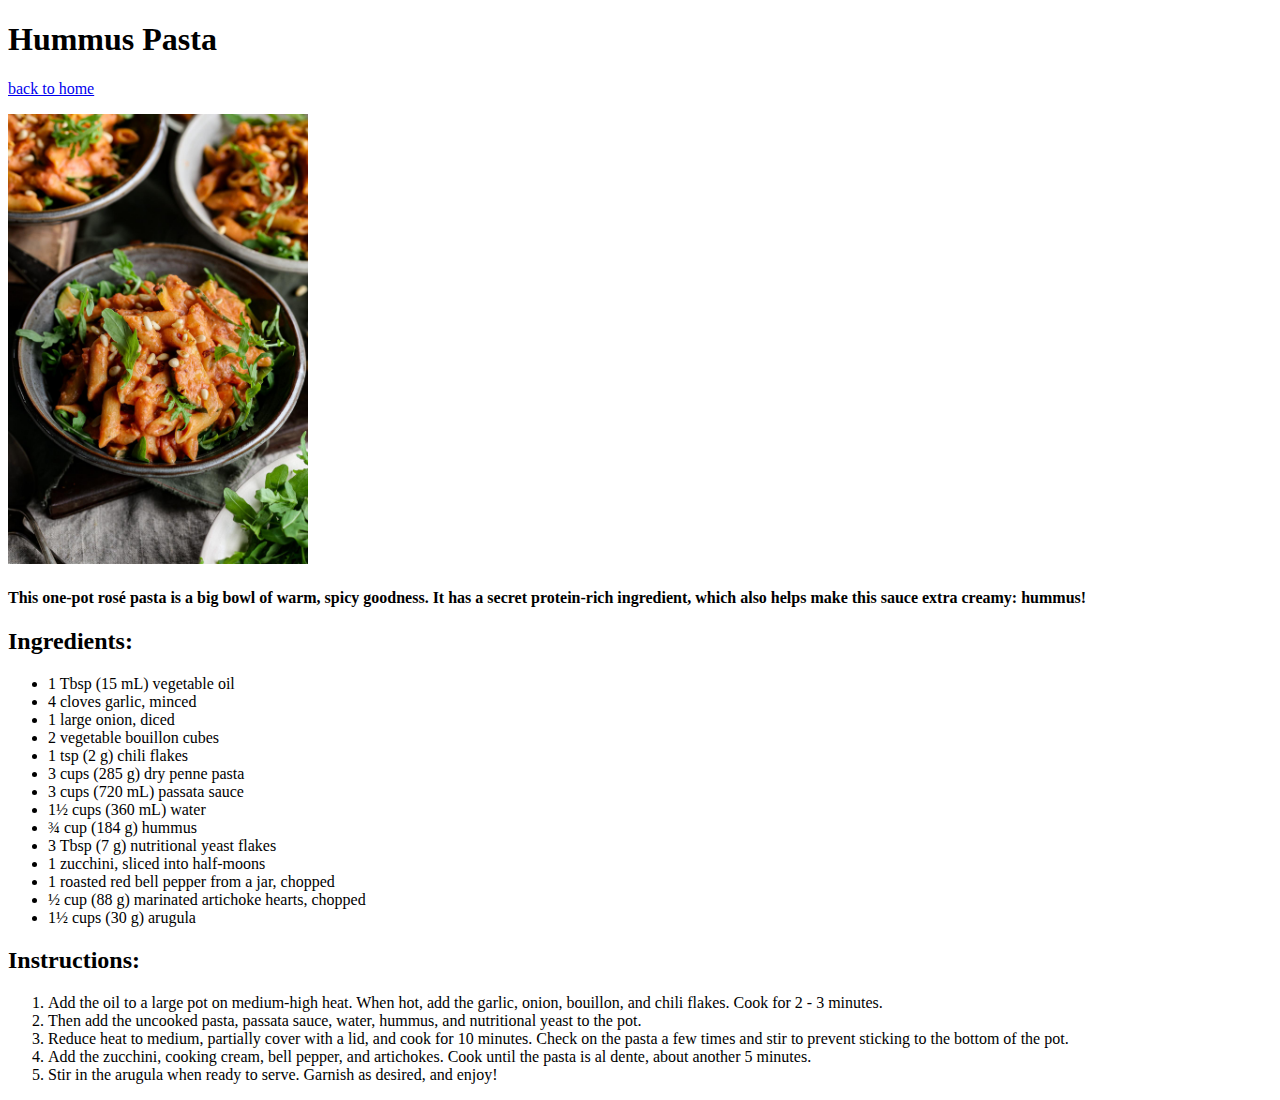
==== recipes/hummus-pasta.html @ 9a2efb20 "Add recipes/ folder with three first recipes" ====
<!DOCTYPE html>
<html lang="en">
<head>
    <meta charset="UTF-8">
    <meta name="viewport" content="width=device-width, initial-scale=1.0">
    <title>hummus-pasta</title>
</head>
<body>
    <h1>
        Hummus Pasta
    </h1>
    <p>
        <a href="../index.html"> back to home</a>
    </p>
    <p>
        <img src="../img/hummus-pasta.jpg" width="300" alt="a bowl of pasta with red souse and arugula on top">
    </p>
    <p>
        <h4>
            This one-pot rosé pasta is a big bowl of warm, spicy goodness. It has a secret protein-rich ingredient, which also helps make this sauce extra creamy: hummus!
        </h4>
    </p>
    <p>
        <h2>
            Ingredients:
        </h2>
        <ul>
            <li> 1 Tbsp (15 mL) vegetable oil</li>
            <li> 4 cloves garlic, minced</li>
            <li> 1 large onion, diced</li>
            <li> 2 vegetable bouillon cubes</li>
            <li> 1 tsp (2 g) chili flakes</li>
            <li> 3 cups (285 g) dry penne pasta </li>
            <li> 3 cups (720 mL) passata sauce</li>
            <li> 1½ cups (360 mL) water</li>
            <li> ¾ cup (184 g) hummus</li>
            <li> 3 Tbsp (7 g) nutritional yeast flakes</li>
            <li> 1 zucchini, sliced into half-moons</li>
            <li> 1 roasted red bell pepper from a jar, chopped</li>
            <li> ½ cup (88 g) marinated artichoke hearts, chopped</li>
            <li> 1½ cups (30 g) arugula</li>
        </ul>
    </p>
    <p>
        <h2>
            Instructions:
        </h2>
        <ol>
            <li> Add the oil to a large pot on medium-high heat. When hot, add the garlic, onion, bouillon, and chili flakes. Cook for 2 - 3 minutes.</li>
            <li> Then add the uncooked pasta, passata sauce, water, hummus, and nutritional yeast to the pot.</li>
            <li> Reduce heat to medium, partially cover with a lid, and cook for 10 minutes. Check on the pasta a few times and stir to prevent sticking to the bottom of the pot.</li>
            <li> Add the zucchini, cooking cream, bell pepper, and artichokes. Cook until the pasta is al dente, about another 5 minutes. </li>
            <li> Stir in the arugula when ready to serve. Garnish as desired, and enjoy!</li>
        </ol>
    </p>
</body>
</html>
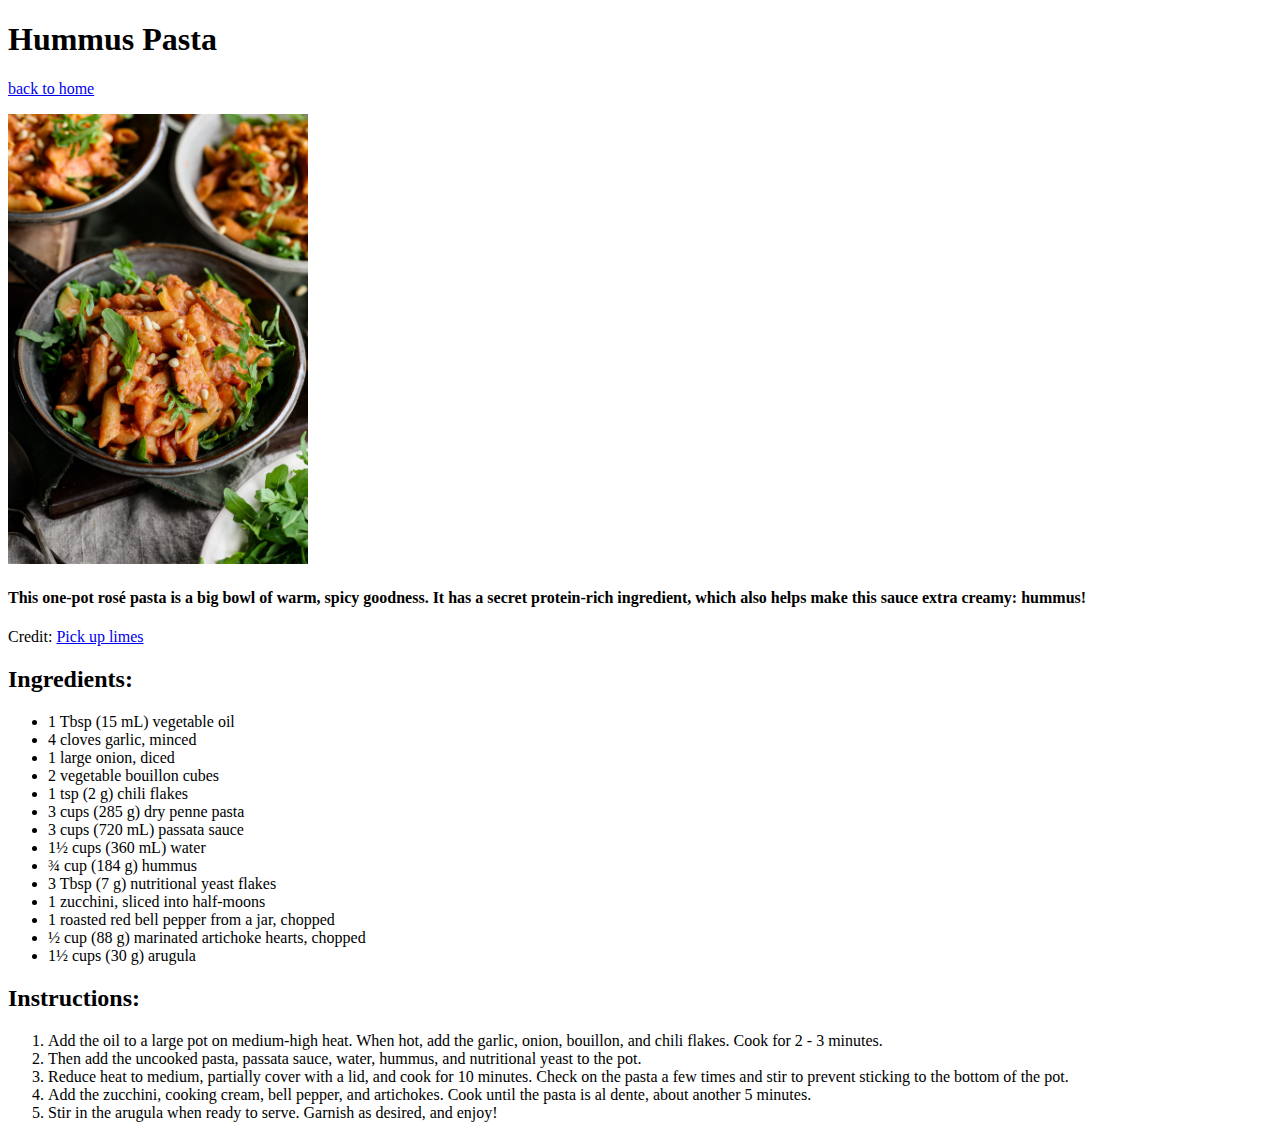
==== commit 15fe034e: "Add sources to recipes" ====
--- a/recipes/hummus-pasta.html
+++ b/recipes/hummus-pasta.html
@@ -19,6 +19,7 @@
         <h4>
             This one-pot rosé pasta is a big bowl of warm, spicy goodness. It has a secret protein-rich ingredient, which also helps make this sauce extra creamy: hummus!
         </h4>
+        Credit: <a href="https://www.pickuplimes.com/recipe/one-pot-creamy-ros%C3%A9-pasta-99" target="_blank" rel="noopener noreferrer"> Pick up limes</a>
     </p>
     <p>
         <h2>
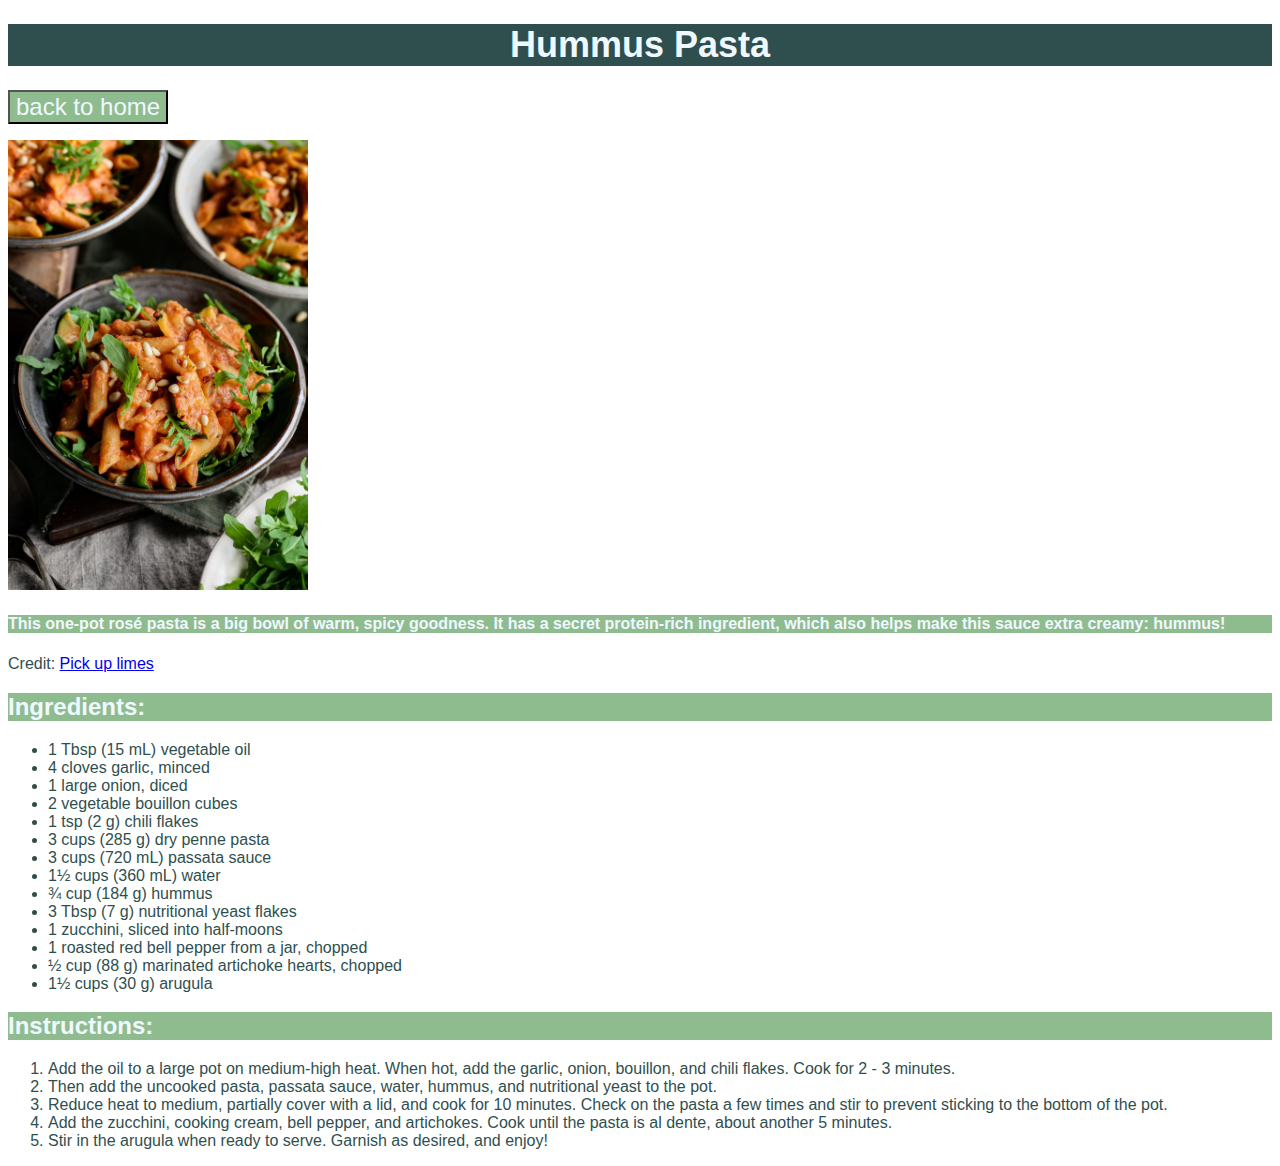
==== commit d7aae7cd: "Add style.css" ====
--- a/recipes/hummus-pasta.html
+++ b/recipes/hummus-pasta.html
@@ -4,16 +4,17 @@
     <meta charset="UTF-8">
     <meta name="viewport" content="width=device-width, initial-scale=1.0">
     <title>hummus-pasta</title>
+    <link rel="stylesheet" href="../style.css">
 </head>
 <body>
     <h1>
         Hummus Pasta
     </h1>
     <p>
-        <a href="../index.html"> back to home</a>
+       <button> <a href="../index.html"> back to home</a></button> 
     </p>
     <p>
-        <img src="../img/hummus-pasta.jpg" width="300" alt="a bowl of pasta with red souse and arugula on top">
+        <img class="frontpic" src="../img/hummus-pasta.jpg" width="300" alt="a bowl of pasta with red souse and arugula on top">
     </p>
     <p>
         <h4>
--- a/style.css
+++ b/style.css
@@ -0,0 +1,44 @@
+body {
+    font-family: Impact, "Haettenschweiler", 'Arial Narrow Bold', sans-serif;
+    color: darkslategrey;
+}
+
+h1 {
+    text-align: center;
+    background-color:darkslategray;
+    color: aliceblue;
+    font-size: 36px;
+}
+
+button,
+h2 {
+    font-size: 24px;
+    background-color: darkseagreen;
+    color: aliceblue;
+    
+}
+
+button a:link,
+button a:visited {
+    color: aliceblue;
+    text-decoration: none;
+}
+
+h4 {
+    background-color: darkseagreen;
+    color: aliceblue;
+    font-size: 16px;
+}
+
+.frontpic {
+    width: 300px;
+    height: auto;
+}
+
+.mainlist a:link,
+.mainlist a:visited {
+    text-decoration: none;
+    color: darkslategrey;
+    font-size: 20px;
+
+}